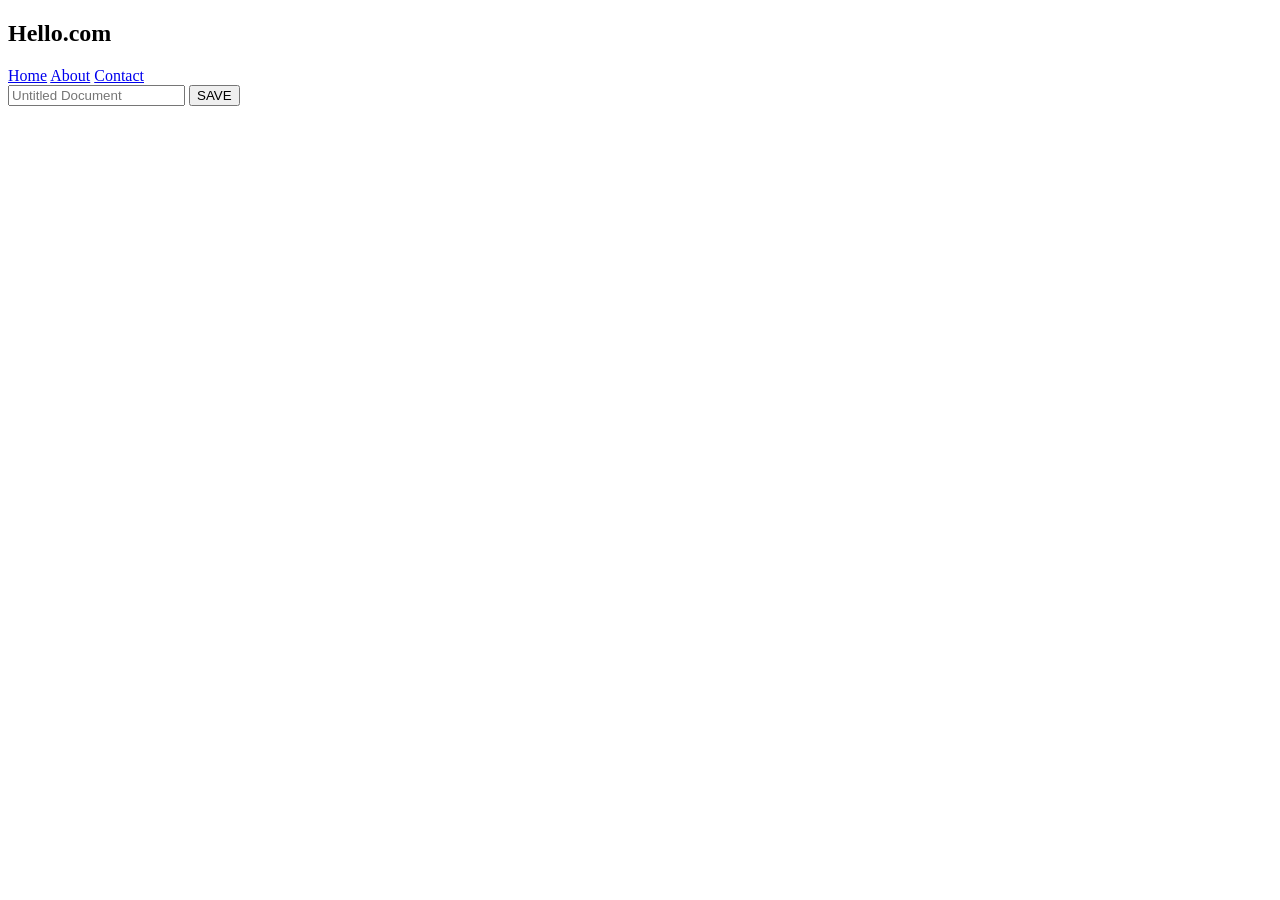
==== views/index.html @ a26563d5 "first commit" ====
<!DOCTYPE html>
<html lang="en">
  <head>
    <meta charset="UTF-8" />
    <meta name="viewport" content="width=device-width, initial-scale=1.0" />
    <title>Home</title>
    <link rel="stylesheet" href="/css/styles.css" />
  </head>
  <body>
    <div class="nav-wrapper">
      <nav>
        <h1>Hello.com</h1>
        <div class="nav-links">
          <a href="#">Home</a>
          <a href="#">About</a>
          <a href="#">Contact</a>
        </div>
      </nav>
    </div>
    <div class="home-wrap">
      <input type="text" id="saveTitle" placeholder="Untitled Document" />
      <button id="savebtn">SAVE</button>
    </div>

    <section>
      <iframe id="pdf-preview" src="" frameborder="0"></iframe>
    </section>
    <script src="js/app.js" type="module"></script>
  </body>
</html>
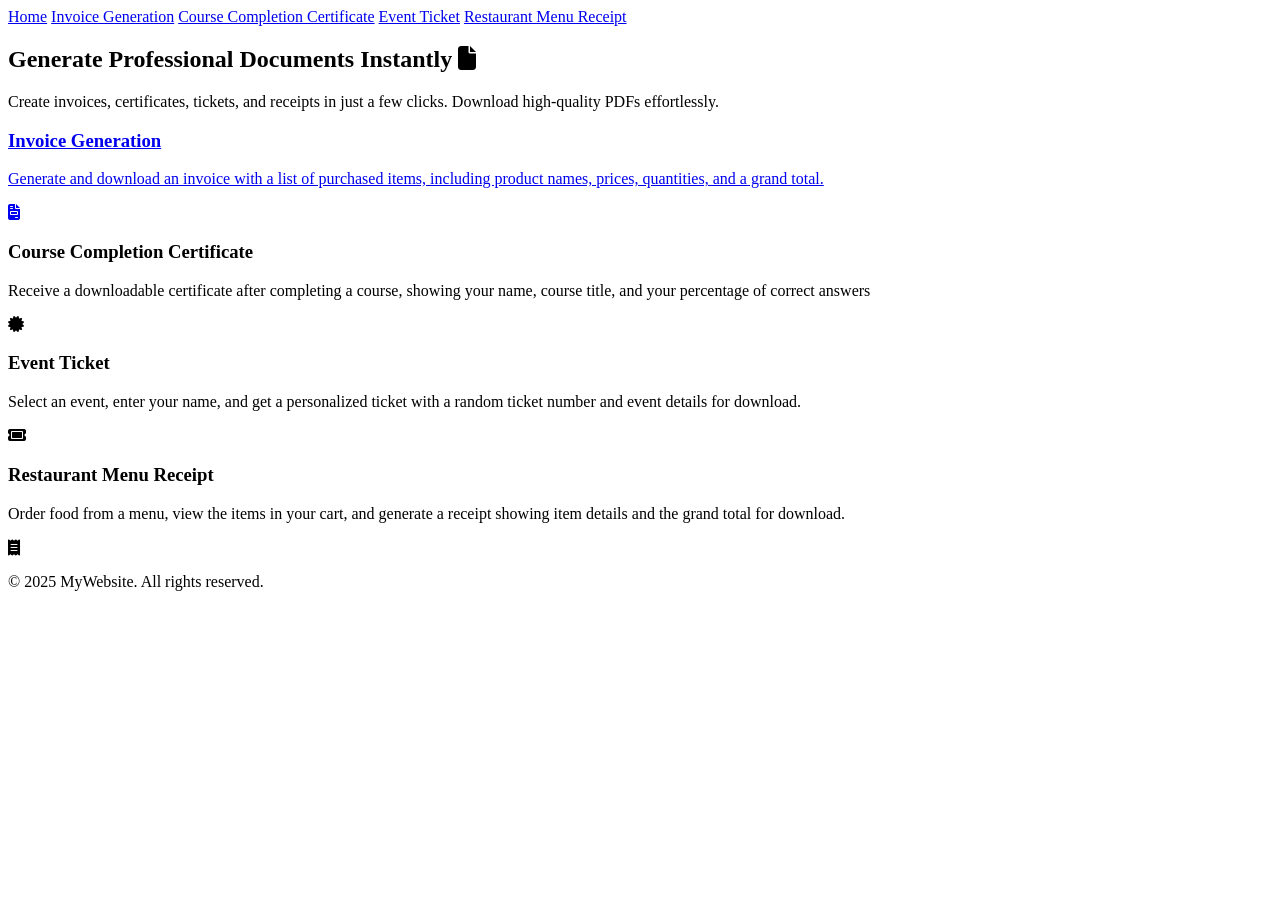
==== commit cbb65371: "finished my pages and styles the home page" ====
--- a/views/index.html
+++ b/views/index.html
@@ -4,27 +4,92 @@
     <meta charset="UTF-8" />
     <meta name="viewport" content="width=device-width, initial-scale=1.0" />
     <title>Home</title>
+    <link
+      rel="stylesheet"
+      href="https://cdnjs.cloudflare.com/ajax/libs/font-awesome/6.5.1/css/all.min.css"
+    />
     <link rel="stylesheet" href="/css/styles.css" />
   </head>
   <body>
-    <div class="nav-wrapper">
-      <nav>
-        <h1>Hello.com</h1>
-        <div class="nav-links">
-          <a href="#">Home</a>
-          <a href="#">About</a>
-          <a href="#">Contact</a>
+    <div class="wrapper">
+      <div class="nav-wrapper">
+        <nav class="navbar">
+          <div class="nav-links">
+            <a href="index.html">Home</a>
+            <a href="megan.html">Invoice Generation</a>
+            <a href="#">Course Completion Certificate</a>
+            <a href="#">Event Ticket</a>
+            <a href="#">Restaurant Menu Receipt</a>
+          </div>
+        </nav>
+      </div>
+      <section class="hero">
+        <div class="hero-content">
+          <h1>
+            Generate Professional Documents Instantly
+            <i class="fa-solid fa-file"></i>
+          </h1>
+
+          <p>
+            Create invoices, certificates, tickets, and receipts in just a few
+            clicks. Download high-quality PDFs effortlessly.
+          </p>
         </div>
-      </nav>
+      </section>
+
+      <div class="card-container">
+        <div class="card">
+          <a href="megan.html">
+            <h3>Invoice Generation</h3>
+            <p>
+              Generate and download an invoice with a list of purchased items,
+              including product names, prices, quantities, and a grand total.
+            </p>
+            <div class="icon">
+              <i class="fa-solid fa-file-invoice"></i>
+            </div>
+          </a>
+        </div>
+
+        <div class="card">
+          <h3>Course Completion Certificate</h3>
+          <p>
+            Receive a downloadable certificate after completing a course,
+            showing your name, course title, and your percentage of correct
+            answers
+          </p>
+          <div class="icon">
+            <i class="fa-solid fa-certificate"></i>
+          </div>
+        </div>
+
+        <div class="card">
+          <h3>Event Ticket</h3>
+          <p>
+            Select an event, enter your name, and get a personalized ticket with
+            a random ticket number and event details for download.
+          </p>
+          <div class="icon">
+            <i class="fa-solid fa-ticket"></i>
+          </div>
+        </div>
+
+        <div class="card">
+          <h3>Restaurant Menu Receipt</h3>
+          <p>
+            Order food from a menu, view the items in your cart, and generate a
+            receipt showing item details and the grand total for download.
+          </p>
+          <div class="icon">
+            <i class="fa-solid fa-receipt"></i>
+          </div>
+        </div>
+      </div>
     </div>
-    <div class="home-wrap">
-      <input type="text" id="saveTitle" placeholder="Untitled Document" />
-      <button id="savebtn">SAVE</button>
-    </div>
+    <footer class="footer">
+      <p>© 2025 MyWebsite. All rights reserved.</p>
+    </footer>
 
-    <section>
-      <iframe id="pdf-preview" src="" frameborder="0"></iframe>
-    </section>
     <script src="js/app.js" type="module"></script>
   </body>
 </html>
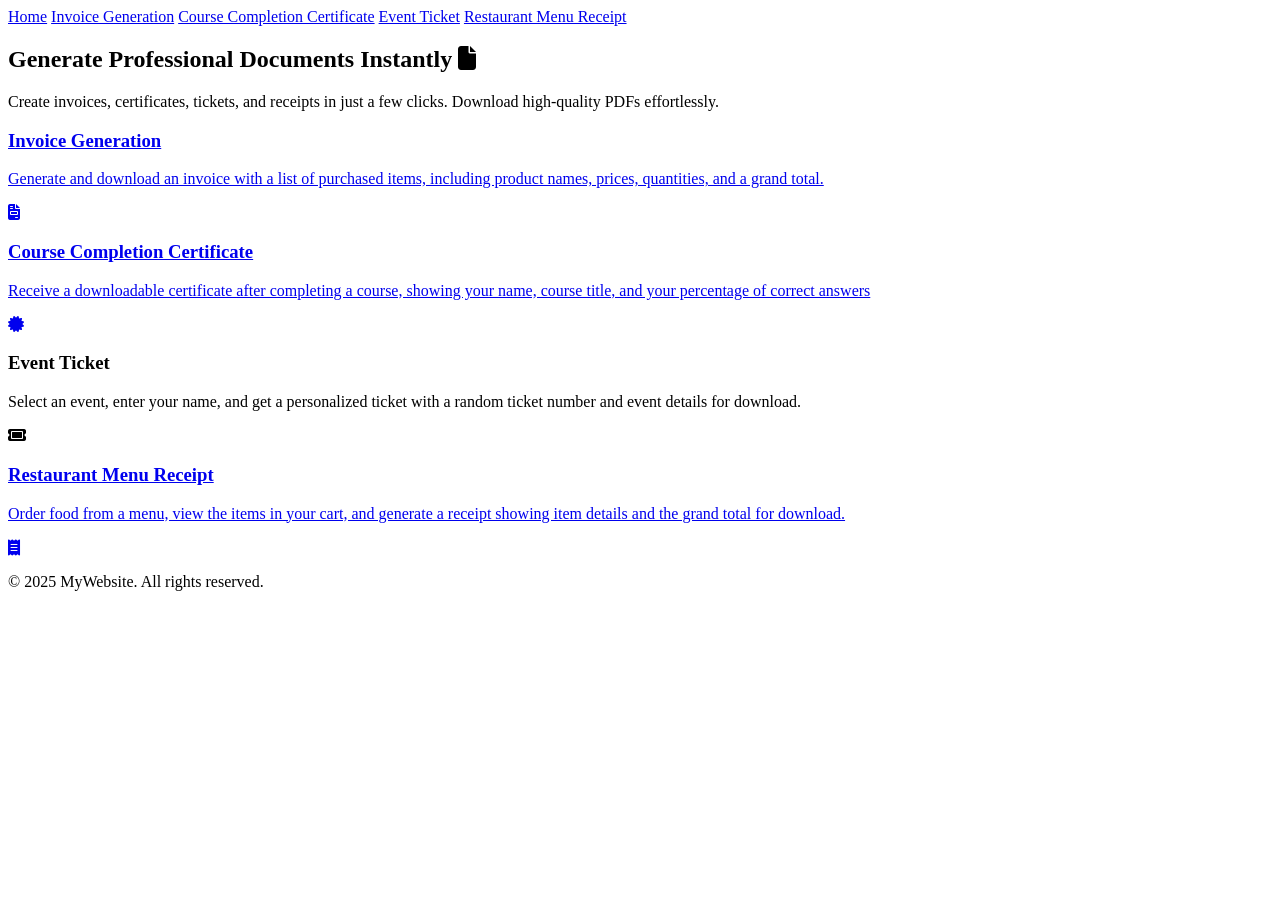
==== commit 0e31806b: "fixed nav links" ====
--- a/views/index.html
+++ b/views/index.html
@@ -15,11 +15,11 @@
       <div class="nav-wrapper">
         <nav class="navbar">
           <div class="nav-links">
-            <a href="index.html">Home</a>
-            <a href="megan.html">Invoice Generation</a>
-            <a href="#">Course Completion Certificate</a>
+            <a href="/">Home</a>
+            <a href="/megan">Invoice Generation</a>
+            <a href="/matthew">Course Completion Certificate</a>
             <a href="#">Event Ticket</a>
-            <a href="#">Restaurant Menu Receipt</a>
+            <a href="/jonathan">Restaurant Menu Receipt</a>
           </div>
         </nav>
       </div>
@@ -39,7 +39,7 @@
 
       <div class="card-container">
         <div class="card">
-          <a href="megan.html">
+          <a href="/megan">
             <h3>Invoice Generation</h3>
             <p>
               Generate and download an invoice with a list of purchased items,
@@ -52,15 +52,17 @@
         </div>
 
         <div class="card">
-          <h3>Course Completion Certificate</h3>
-          <p>
-            Receive a downloadable certificate after completing a course,
-            showing your name, course title, and your percentage of correct
-            answers
-          </p>
-          <div class="icon">
-            <i class="fa-solid fa-certificate"></i>
-          </div>
+          <a href="/matthew">
+            <h3>Course Completion Certificate</h3>
+            <p>
+              Receive a downloadable certificate after completing a course,
+              showing your name, course title, and your percentage of correct
+              answers
+            </p>
+            <div class="icon">
+              <i class="fa-solid fa-certificate"></i>
+            </div>
+          </a>
         </div>
 
         <div class="card">
@@ -75,14 +77,16 @@
         </div>
 
         <div class="card">
-          <h3>Restaurant Menu Receipt</h3>
-          <p>
-            Order food from a menu, view the items in your cart, and generate a
-            receipt showing item details and the grand total for download.
-          </p>
-          <div class="icon">
-            <i class="fa-solid fa-receipt"></i>
-          </div>
+          <a href="/jonathan">
+            <h3>Restaurant Menu Receipt</h3>
+            <p>
+              Order food from a menu, view the items in your cart, and generate
+              a receipt showing item details and the grand total for download.
+            </p>
+            <div class="icon">
+              <i class="fa-solid fa-receipt"></i>
+            </div>
+          </a>
         </div>
       </div>
     </div>
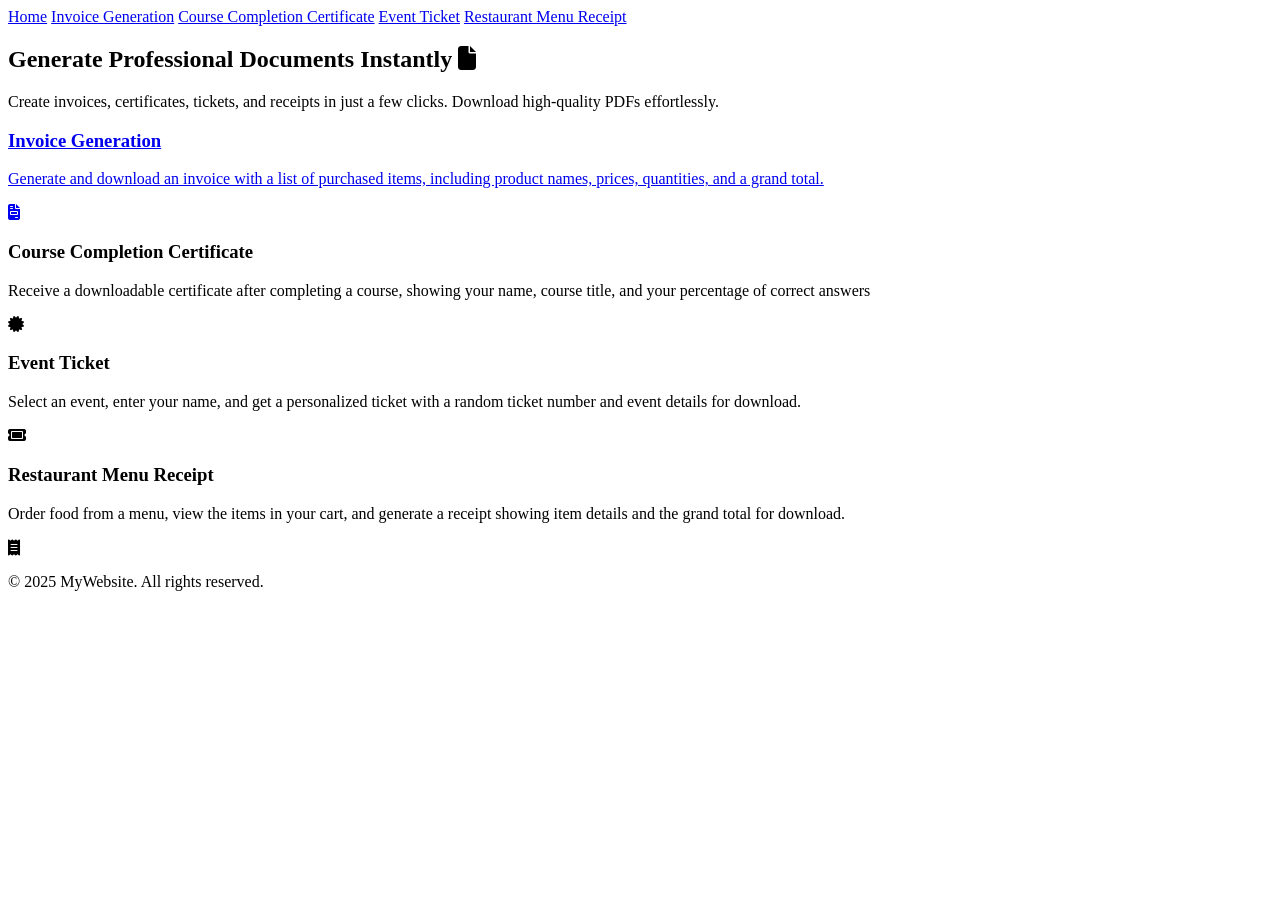
==== commit d2a89e7d: "fixed navigation links and added hero section within page" ====
--- a/views/index.html
+++ b/views/index.html
@@ -15,11 +15,11 @@
       <div class="nav-wrapper">
         <nav class="navbar">
           <div class="nav-links">
-            <a href="/">Home</a>
-            <a href="/megan">Invoice Generation</a>
-            <a href="/matthew">Course Completion Certificate</a>
+            <a href="index.html">Home</a>
+            <a href="megan.html">Invoice Generation</a>
+            <a href="#">Course Completion Certificate</a>
             <a href="#">Event Ticket</a>
-            <a href="/jonathan">Restaurant Menu Receipt</a>
+            <a href="jonathan.html">Restaurant Menu Receipt</a>
           </div>
         </nav>
       </div>
@@ -39,7 +39,7 @@
 
       <div class="card-container">
         <div class="card">
-          <a href="/megan">
+          <a href="megan.html">
             <h3>Invoice Generation</h3>
             <p>
               Generate and download an invoice with a list of purchased items,
@@ -52,17 +52,15 @@
         </div>
 
         <div class="card">
-          <a href="/matthew">
-            <h3>Course Completion Certificate</h3>
-            <p>
-              Receive a downloadable certificate after completing a course,
-              showing your name, course title, and your percentage of correct
-              answers
-            </p>
-            <div class="icon">
-              <i class="fa-solid fa-certificate"></i>
-            </div>
-          </a>
+          <h3>Course Completion Certificate</h3>
+          <p>
+            Receive a downloadable certificate after completing a course,
+            showing your name, course title, and your percentage of correct
+            answers
+          </p>
+          <div class="icon">
+            <i class="fa-solid fa-certificate"></i>
+          </div>
         </div>
 
         <div class="card">
@@ -77,16 +75,14 @@
         </div>
 
         <div class="card">
-          <a href="/jonathan">
-            <h3>Restaurant Menu Receipt</h3>
-            <p>
-              Order food from a menu, view the items in your cart, and generate
-              a receipt showing item details and the grand total for download.
-            </p>
-            <div class="icon">
-              <i class="fa-solid fa-receipt"></i>
-            </div>
-          </a>
+          <h3>Restaurant Menu Receipt</h3>
+          <p>
+            Order food from a menu, view the items in your cart, and generate a
+            receipt showing item details and the grand total for download.
+          </p>
+          <div class="icon">
+            <i class="fa-solid fa-receipt"></i>
+          </div>
         </div>
       </div>
     </div>
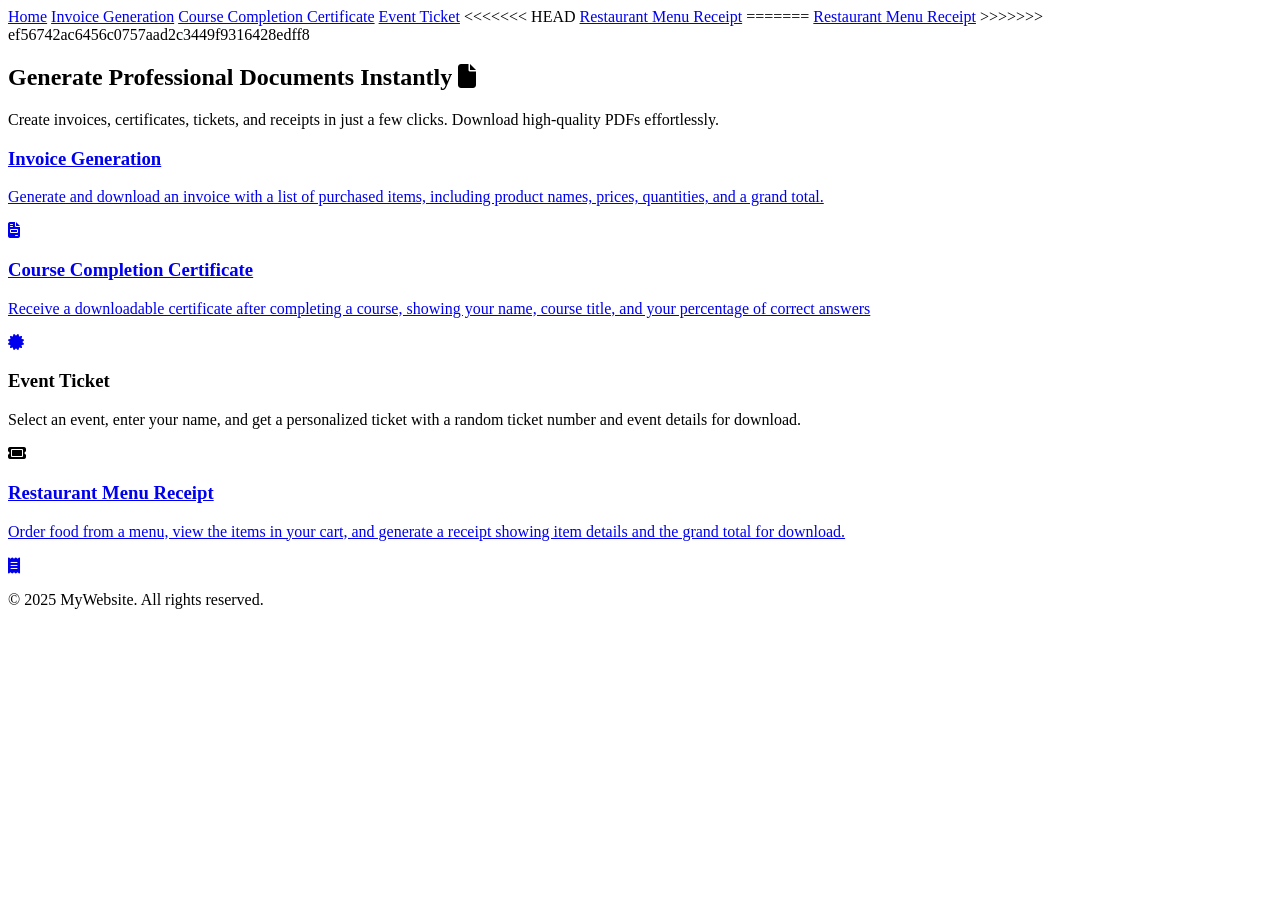
==== commit b780efea: "Merge branch 'main' of https://github.com/matspark1/sp25-n320-homework-4" ====
--- a/views/index.html
+++ b/views/index.html
@@ -15,11 +15,15 @@
       <div class="nav-wrapper">
         <nav class="navbar">
           <div class="nav-links">
-            <a href="index.html">Home</a>
-            <a href="megan.html">Invoice Generation</a>
-            <a href="#">Course Completion Certificate</a>
+            <a href="/">Home</a>
+            <a href="/megan">Invoice Generation</a>
+            <a href="/matthew">Course Completion Certificate</a>
             <a href="#">Event Ticket</a>
+<<<<<<< HEAD
             <a href="jonathan.html">Restaurant Menu Receipt</a>
+=======
+            <a href="/jonathan">Restaurant Menu Receipt</a>
+>>>>>>> ef56742ac6456c0757aad2c3449f9316428edff8
           </div>
         </nav>
       </div>
@@ -39,7 +43,7 @@
 
       <div class="card-container">
         <div class="card">
-          <a href="megan.html">
+          <a href="/megan">
             <h3>Invoice Generation</h3>
             <p>
               Generate and download an invoice with a list of purchased items,
@@ -52,15 +56,17 @@
         </div>
 
         <div class="card">
-          <h3>Course Completion Certificate</h3>
-          <p>
-            Receive a downloadable certificate after completing a course,
-            showing your name, course title, and your percentage of correct
-            answers
-          </p>
-          <div class="icon">
-            <i class="fa-solid fa-certificate"></i>
-          </div>
+          <a href="/matthew">
+            <h3>Course Completion Certificate</h3>
+            <p>
+              Receive a downloadable certificate after completing a course,
+              showing your name, course title, and your percentage of correct
+              answers
+            </p>
+            <div class="icon">
+              <i class="fa-solid fa-certificate"></i>
+            </div>
+          </a>
         </div>
 
         <div class="card">
@@ -75,14 +81,16 @@
         </div>
 
         <div class="card">
-          <h3>Restaurant Menu Receipt</h3>
-          <p>
-            Order food from a menu, view the items in your cart, and generate a
-            receipt showing item details and the grand total for download.
-          </p>
-          <div class="icon">
-            <i class="fa-solid fa-receipt"></i>
-          </div>
+          <a href="/jonathan">
+            <h3>Restaurant Menu Receipt</h3>
+            <p>
+              Order food from a menu, view the items in your cart, and generate
+              a receipt showing item details and the grand total for download.
+            </p>
+            <div class="icon">
+              <i class="fa-solid fa-receipt"></i>
+            </div>
+          </a>
         </div>
       </div>
     </div>
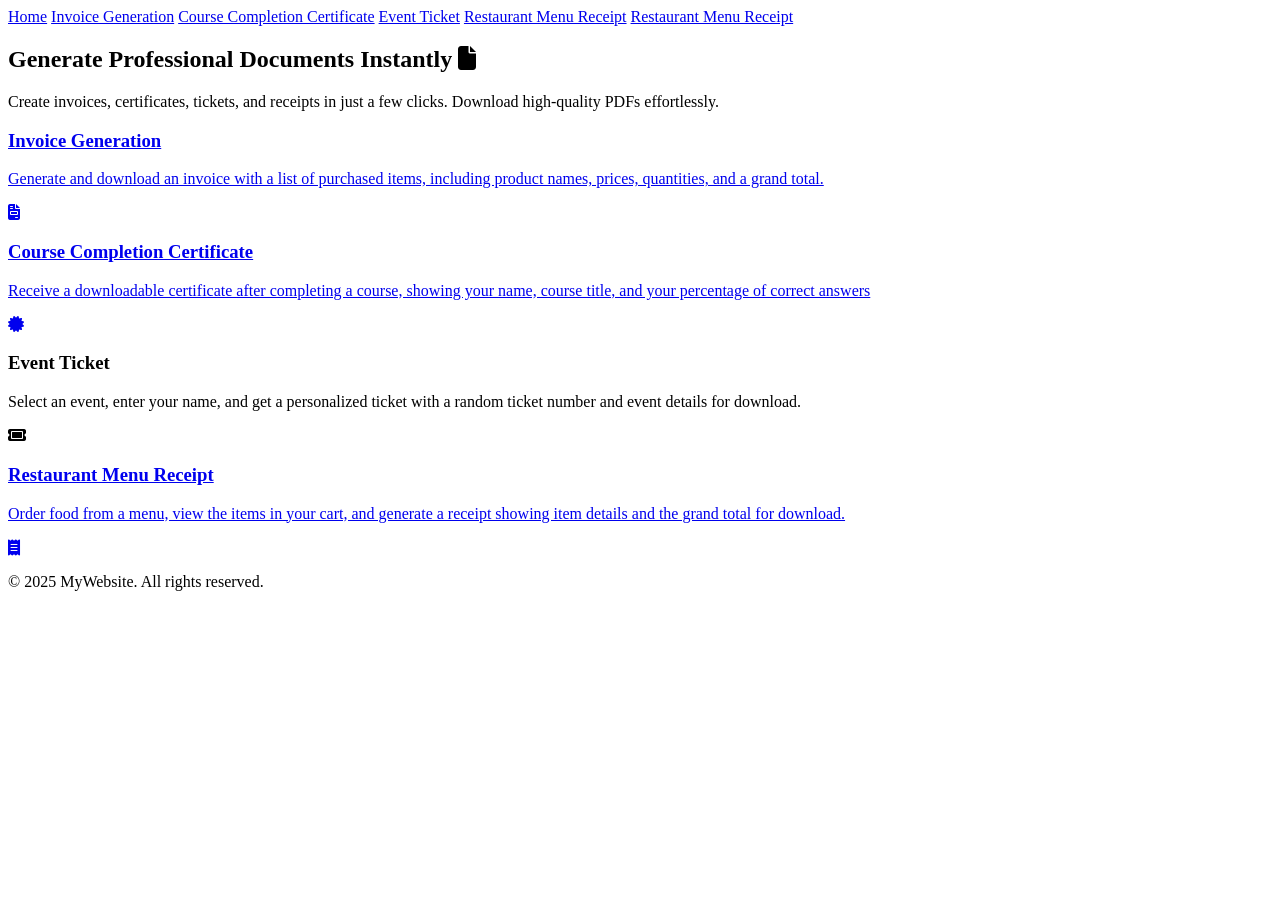
==== commit d64a613e: "Added styling to match the rest of the site" ====
--- a/views/index.html
+++ b/views/index.html
@@ -19,11 +19,8 @@
             <a href="/megan">Invoice Generation</a>
             <a href="/matthew">Course Completion Certificate</a>
             <a href="#">Event Ticket</a>
-<<<<<<< HEAD
             <a href="jonathan.html">Restaurant Menu Receipt</a>
-=======
             <a href="/jonathan">Restaurant Menu Receipt</a>
->>>>>>> ef56742ac6456c0757aad2c3449f9316428edff8
           </div>
         </nav>
       </div>
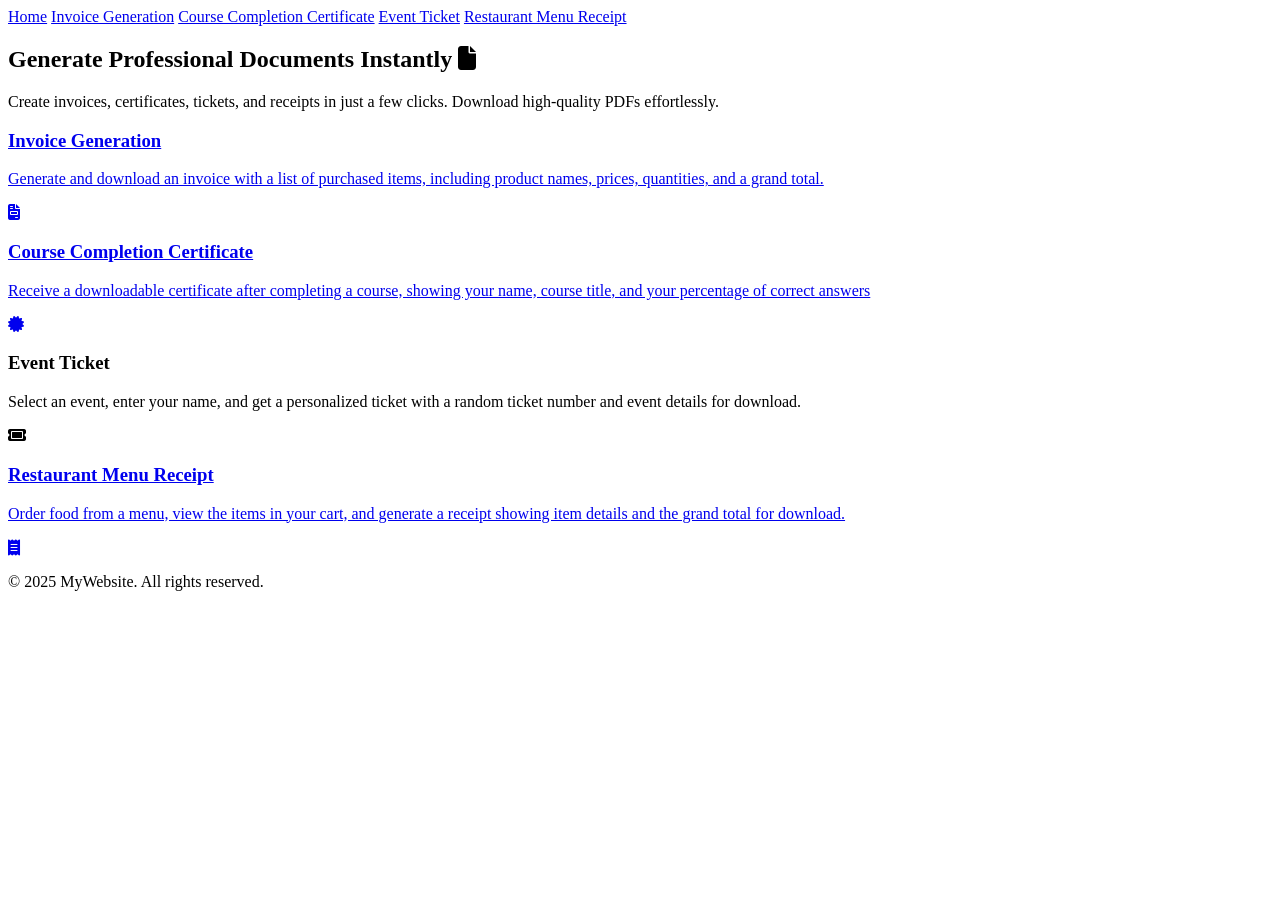
==== commit 0d2925ce: "link" ====
--- a/views/index.html
+++ b/views/index.html
@@ -19,7 +19,6 @@
             <a href="/megan">Invoice Generation</a>
             <a href="/matthew">Course Completion Certificate</a>
             <a href="#">Event Ticket</a>
-            <a href="jonathan.html">Restaurant Menu Receipt</a>
             <a href="/jonathan">Restaurant Menu Receipt</a>
           </div>
         </nav>
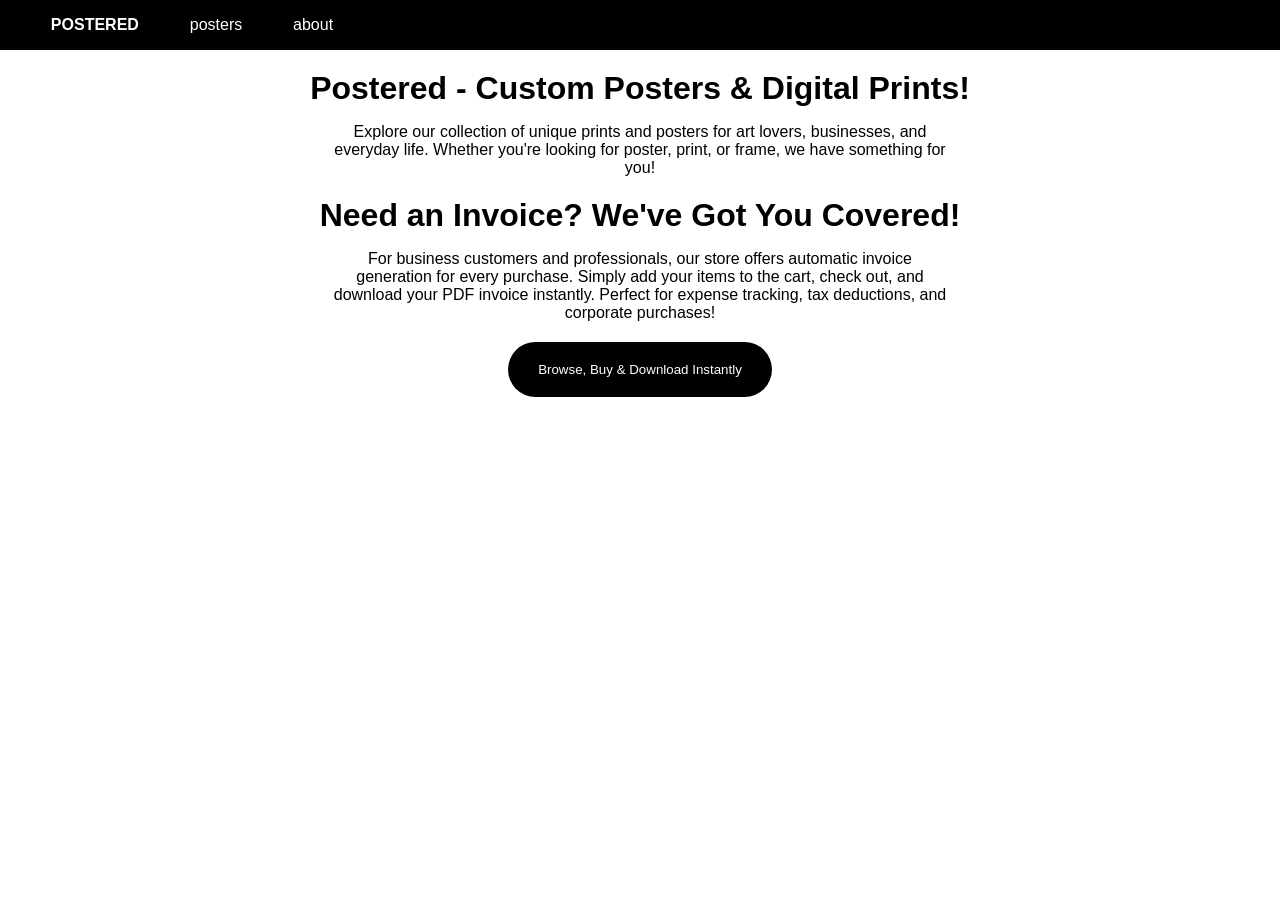
==== commit 4e5afd24: "initial commit and submission" ====
--- a/views/index.html
+++ b/views/index.html
@@ -6,93 +6,28 @@
     <title>Home</title>
     <link
       rel="stylesheet"
-      href="https://cdnjs.cloudflare.com/ajax/libs/font-awesome/6.5.1/css/all.min.css"
     />
-    <link rel="stylesheet" href="/css/styles.css" />
+    <link rel="stylesheet" href="css/styles.css" />
   </head>
   <body>
     <div class="wrapper">
       <div class="nav-wrapper">
         <nav class="navbar">
           <div class="nav-links">
-            <a href="/">Home</a>
-            <a href="/megan">Invoice Generation</a>
-            <a href="/matthew">Course Completion Certificate</a>
-            <a href="#">Event Ticket</a>
-            <a href="/jonathan">Restaurant Menu Receipt</a>
+            <a href="/"><span>POSTERED</span></a>
+            <a href="/shop">posters</a>
+            <a href="/about">about</a>
           </div>
         </nav>
       </div>
-      <section class="hero">
-        <div class="hero-content">
-          <h1>
-            Generate Professional Documents Instantly
-            <i class="fa-solid fa-file"></i>
-          </h1>
-
-          <p>
-            Create invoices, certificates, tickets, and receipts in just a few
-            clicks. Download high-quality PDFs effortlessly.
-          </p>
-        </div>
-      </section>
-
-      <div class="card-container">
-        <div class="card">
-          <a href="/megan">
-            <h3>Invoice Generation</h3>
-            <p>
-              Generate and download an invoice with a list of purchased items,
-              including product names, prices, quantities, and a grand total.
-            </p>
-            <div class="icon">
-              <i class="fa-solid fa-file-invoice"></i>
-            </div>
-          </a>
-        </div>
-
-        <div class="card">
-          <a href="/matthew">
-            <h3>Course Completion Certificate</h3>
-            <p>
-              Receive a downloadable certificate after completing a course,
-              showing your name, course title, and your percentage of correct
-              answers
-            </p>
-            <div class="icon">
-              <i class="fa-solid fa-certificate"></i>
-            </div>
-          </a>
-        </div>
-
-        <div class="card">
-          <h3>Event Ticket</h3>
-          <p>
-            Select an event, enter your name, and get a personalized ticket with
-            a random ticket number and event details for download.
-          </p>
-          <div class="icon">
-            <i class="fa-solid fa-ticket"></i>
-          </div>
-        </div>
-
-        <div class="card">
-          <a href="/jonathan">
-            <h3>Restaurant Menu Receipt</h3>
-            <p>
-              Order food from a menu, view the items in your cart, and generate
-              a receipt showing item details and the grand total for download.
-            </p>
-            <div class="icon">
-              <i class="fa-solid fa-receipt"></i>
-            </div>
-          </a>
-        </div>
+      <div class="content">
+        <h1>Postered - Custom Posters & Digital Prints!</h1>
+        <p>Explore our collection of unique prints and posters for art lovers, businesses, and everyday life. Whether you're looking for poster, print, or frame, we have something for you!</p>
+        <h1>Need an Invoice? We've Got You Covered!</h1>
+        <p>For business customers and professionals, our store offers automatic invoice generation for every purchase. Simply add your items to the cart, check out, and download your PDF invoice instantly. Perfect for expense tracking, tax deductions, and corporate purchases!</p>
+        <button><a href="/shop">Browse, Buy & Download Instantly</a></button>
       </div>
-    </div>
-    <footer class="footer">
-      <p>© 2025 MyWebsite. All rights reserved.</p>
-    </footer>
+    
 
     <script src="js/app.js" type="module"></script>
   </body>
--- a/views/css/styles.css
+++ b/views/css/styles.css
@@ -0,0 +1,149 @@
+* {
+ margin: 0;
+ padding: 0;
+ box-sizing: border-box;
+}
+html, body {
+ height: 100%;
+ font-family: Arial, Helvetica, sans-serif;
+}
+h1, h2, h3, h4, h5, h6, p {
+ margin-bottom: 16px
+}
+
+nav {
+  width: 100%;
+  height: 50px;
+  background-color: black;
+  display: flex;
+  align-items: center;
+  justify-content: space-between;
+}
+
+.nav-links {
+  display: flex;
+  align-items: center;
+  justify-content: space-evenly;
+  width: 30%;
+}
+
+nav a {
+  color: white;
+  text-decoration: none;
+}
+
+a span {
+  font-weight: bold;
+}
+
+.content {
+  width: 80%;
+  margin: 0 auto;
+  text-align: center;
+  margin-top: 20px;
+}
+.content p {
+  width:60%;
+  margin: 0 auto;
+  margin-bottom: 20px;
+}
+
+button {
+  padding: 20px 15px;
+  background-color: black;
+  color: white;
+  border: none;
+  cursor: pointer;
+  border-radius: 30px;
+}
+button:hover {
+  background-color: #333;
+}
+
+.container {
+  margin: 0 auto;
+  width: 80%;
+  text-align: center;
+  margin-top: 20px;
+}
+
+ul {
+  display: flex;
+  align-items: center;
+  justify-content: space-evenly;
+  margin-bottom: 20px;
+}
+li {
+  display: flex;
+  list-style: none;
+  margin: 0 10px;
+  flex-direction: column;
+  }
+
+li button {
+  padding: 10px 10px;
+}
+
+li img {
+  width: 225px;
+  height: 300px;
+}
+
+li span {
+  font-size: 20px;
+  font-weight: bold;
+  margin-bottom: 10px;
+}
+
+table {
+  width: 100%;
+  border-collapse: collapse;
+  background-color: #f4f4f4;
+  min-height: 50px;
+  border-radius: 25px;
+  margin-bottom: 20px;
+}
+
+form {
+  display: flex;
+  flex-direction: column;
+  width: 60%;
+  margin: 0 auto;
+}
+
+input {
+  padding: 10px;
+  margin: 10px;
+  border-radius: 20px;
+  border: 1px solid black
+}
+
+iframe {
+  width: 100%;
+  height: 500px;
+  padding-bottom: 50px;
+}
+
+button a {
+  text-decoration: none;
+  padding: 20px 15px;
+  background-color: black;
+  color: white;
+  border: none;
+  cursor: pointer;
+  border-radius: 30px;
+}
+
+.error-page {
+  width: 60%;
+  margin: 0 auto;
+  text-align: center;
+  padding: 20px;
+  
+}
+
+.error-page img {
+  width: 400px;
+  height: 400px;
+  border-radius: 20px;
+}
